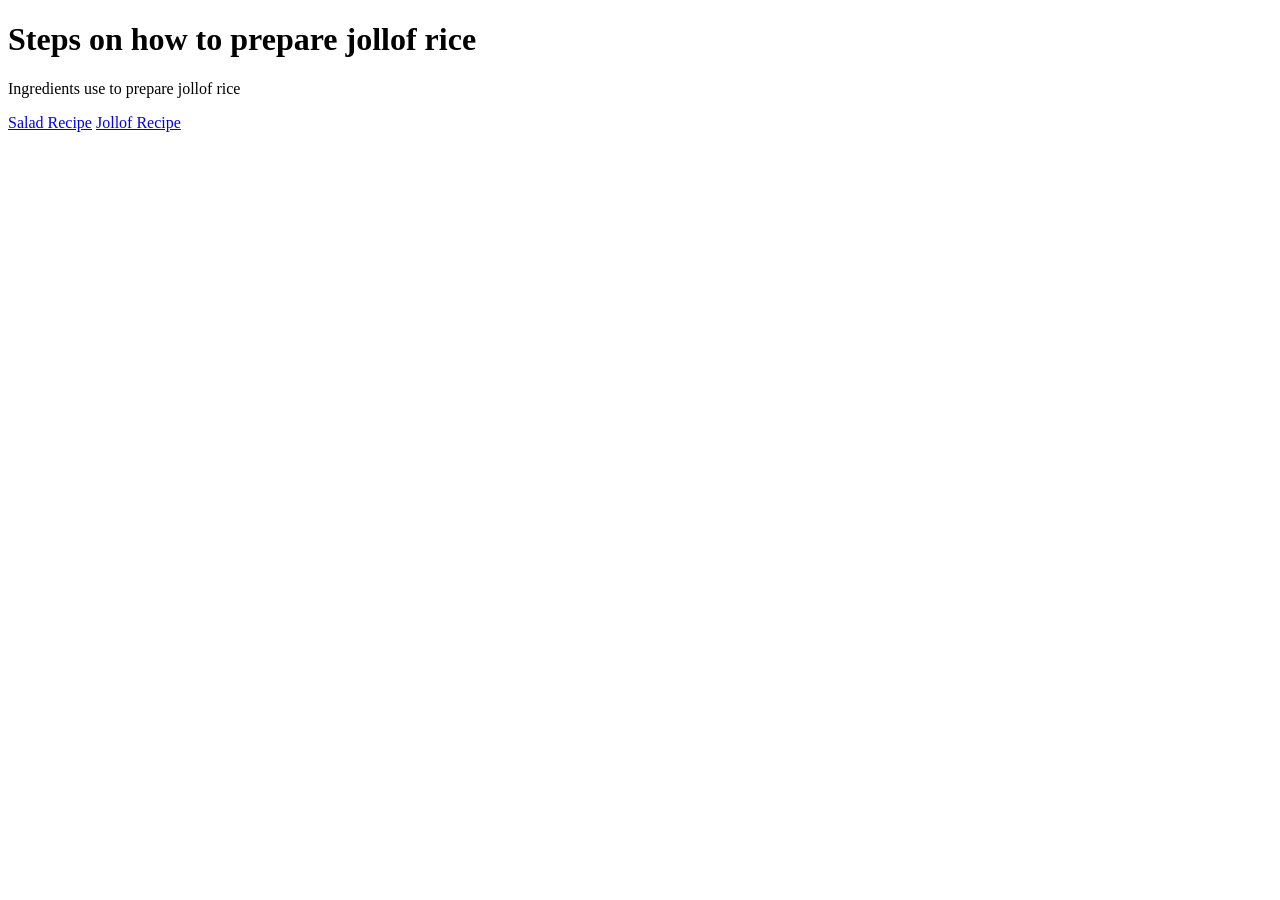
==== Index.html @ 98614cec "Add Index.html" ====
<!DOCTYPE html>
<html lang="en">
<head>
    <meta charset="UTF-8">
    <meta name="viewport" content="width=device-width, initial-scale=1.0">
    <meta http-equiv="X-UA-Compatible" content="ie=edge">
    <title>My Jollof Recipe</title>
    <link rel="stylesheet" href="style.css"
</head>
<body>
    <h1>Steps on how to prepare jollof rice</h1>
    <p>Ingredients use to prepare jollof rice</p>
    <a href="salad.html">Salad Recipe</a>
    <a href="jollof.html">Jollof Recipe</a>
    
</body>
</html>
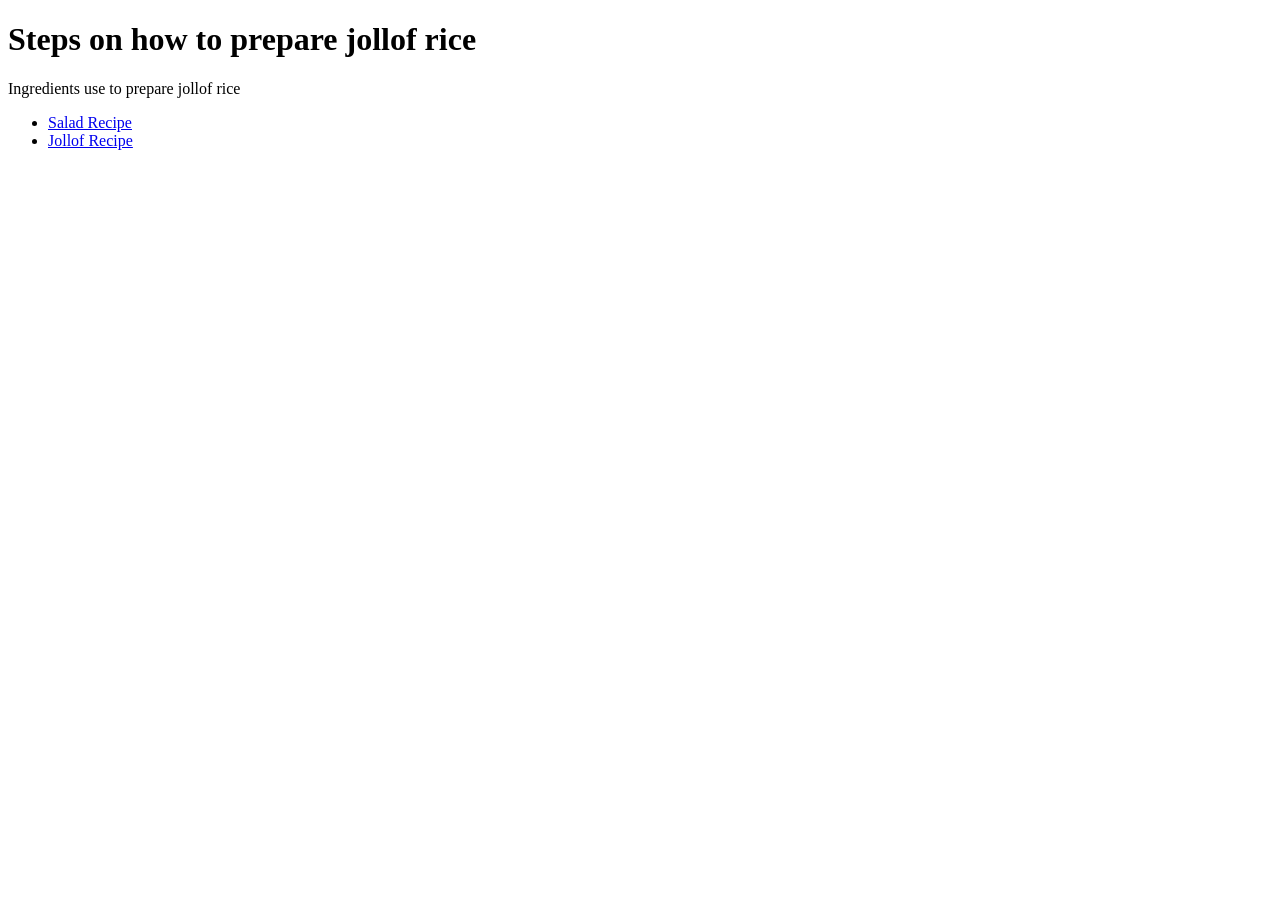
==== commit 08b2784f: "Add Index.html" ====
--- a/Index.html
+++ b/Index.html
@@ -5,13 +5,18 @@
     <meta name="viewport" content="width=device-width, initial-scale=1.0">
     <meta http-equiv="X-UA-Compatible" content="ie=edge">
     <title>My Jollof Recipe</title>
-    <link rel="stylesheet" href="style.css"
+    <link rel="stylesheet" href="style.css">
 </head>
 <body>
     <h1>Steps on how to prepare jollof rice</h1>
     <p>Ingredients use to prepare jollof rice</p>
+    <ul>
+    <li>
     <a href="salad.html">Salad Recipe</a>
+    </li>
+    <li>
     <a href="jollof.html">Jollof Recipe</a>
-    
+    </li>
+    </ul>
 </body>
 </html>
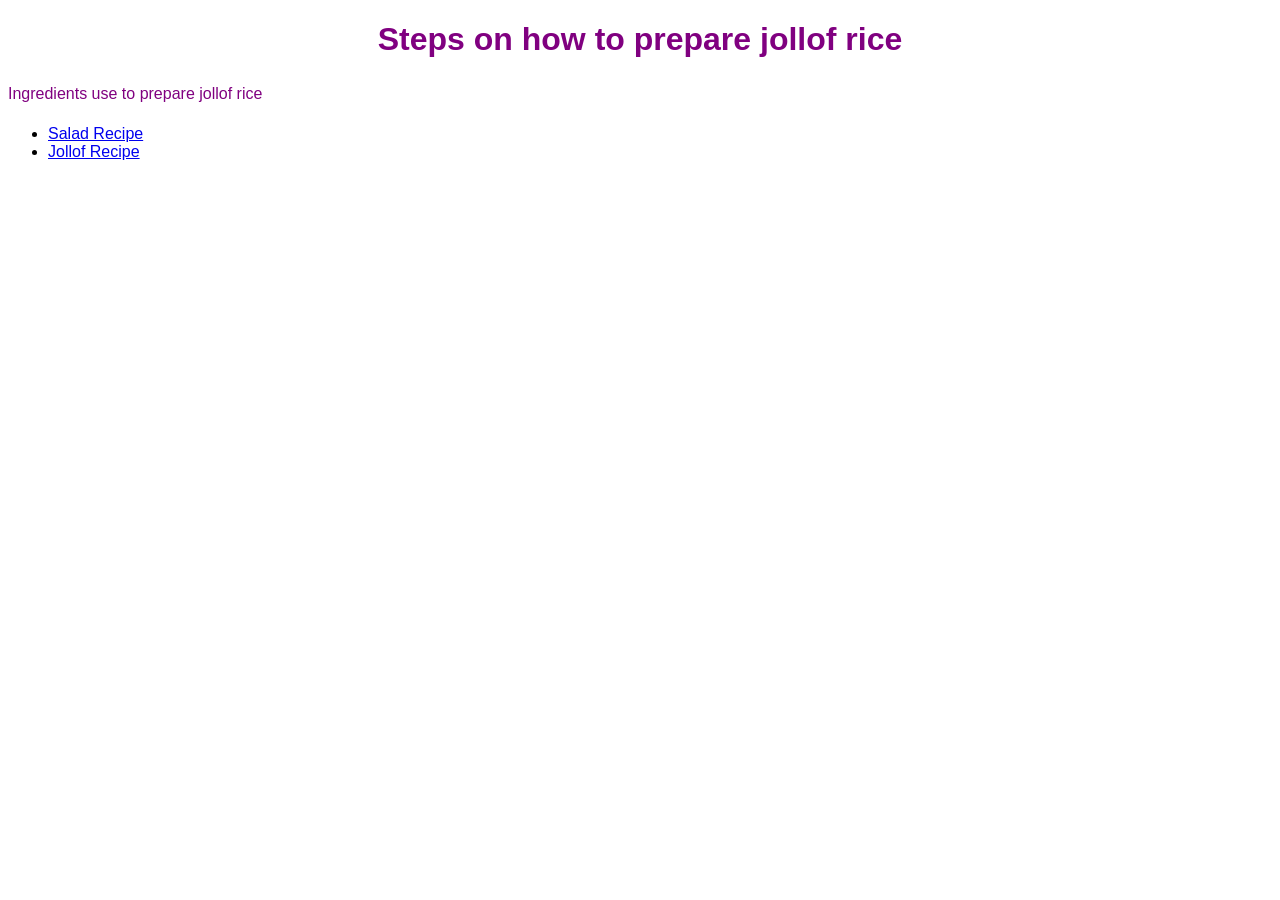
==== commit e7bd8e3e: "Add Index.html" ====
--- a/Index.html
+++ b/Index.html
@@ -12,10 +12,10 @@
     <p>Ingredients use to prepare jollof rice</p>
     <ul>
     <li>
-    <a href="salad.html">Salad Recipe</a>
+    <a href="./salad.html">Salad Recipe</a>
     </li>
     <li>
-    <a href="jollof.html">Jollof Recipe</a>
+    <a href="./jollof.html">Jollof Recipe</a>
     </li>
     </ul>
 </body>
--- a/style.css
+++ b/style.css
@@ -0,0 +1,15 @@
+body {
+    font-family:Arial, Helvetical,Sans-Serif ;
+    background-color: white;
+}
+
+h1 {
+    font-size: 32px;
+    color: Purple;
+    text-align-last: center;
+}
+
+p {
+    line-height: 1.8;
+    color: Purple;
+}
